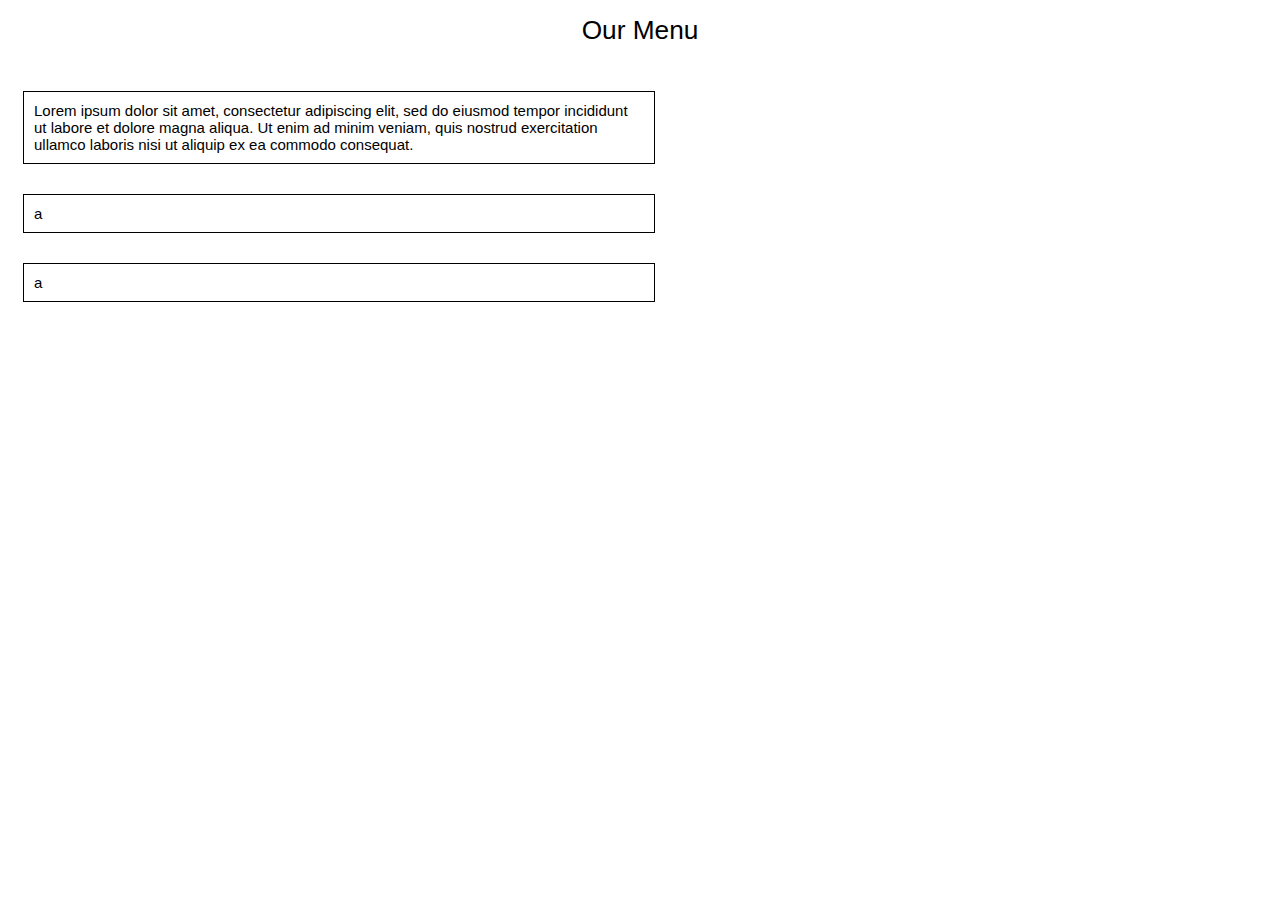
==== module2-solution/index.html @ c37f2b3d "Adição de arquivos" ====
<!DOCTYPE html>
<html>
<head>
<meta charset="utf-8">
<meta name="viewport" content="width=device-width, initial-scale=1">
<link rel="stylesheet" href="css/style.css">

<title>Assignment Solution for Module 2</title>
</head>

<body>
<p>Our Menu</p>
<div id="chicken">Lorem ipsum dolor sit amet, consectetur adipiscing elit, sed do eiusmod tempor incididunt ut labore et dolore magna aliqua. Ut enim ad minim veniam, quis nostrud exercitation ullamco laboris nisi ut aliquip ex ea commodo consequat.</div>
<div id="beef">a</div>
<div id="sushi">a</div>
</body>
</html>
---- module2-solution/css/style.css ----
*{
	box-sizing: border-box;
	font-family: Helvetica, Arial, Times New Roman;
	font-size: 15px;
}

p{
	text-align: center;
	font-style: bold;
	font-size: 1.75rem;
	margin: 15px 0px 30px 0px;
/*
centralizar
negrito
margem top 15
margem bottom 30
tamanho da fonte 75% largo
*/
}

div{
	border: 1px solid black;
	margin: 15px;
	width: 50%;
	padding: 10px;
	float: left;
}

/** Desktop Version **/
@media (min-width: 992px){

}

/** Tablet Version **/
@media (min-width: 768px and max-width: 991px){

}

/** Mobile Version VERIFICAR A NECESSIDADE DE DECLARAR ISSO **/ 
@media (max-width: 767px){

}
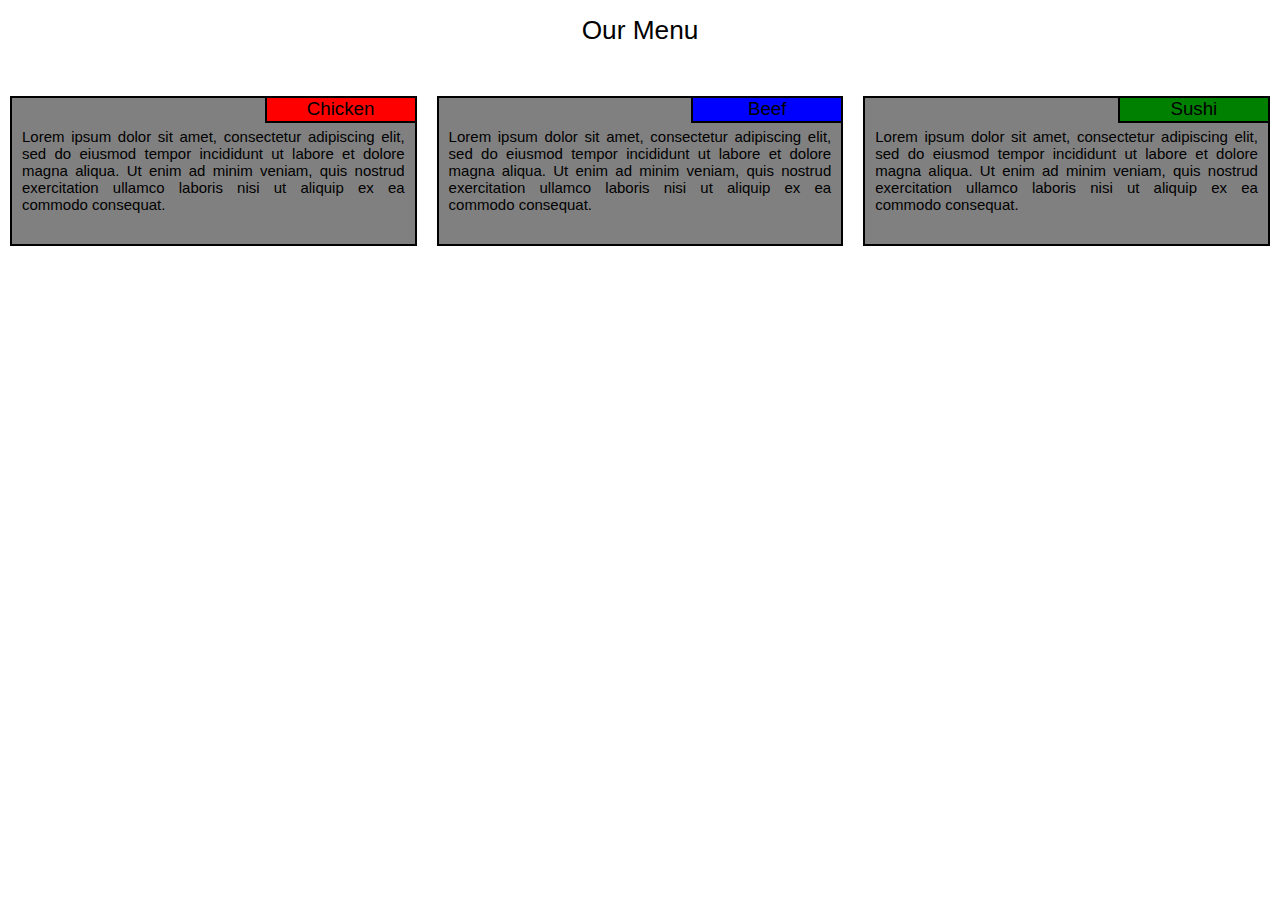
==== commit 65305dcf: "Final Update" ====
--- a/module2-solution/index.html
+++ b/module2-solution/index.html
@@ -10,8 +10,33 @@
 
 <body>
 <p>Our Menu</p>
-<div id="chicken">Lorem ipsum dolor sit amet, consectetur adipiscing elit, sed do eiusmod tempor incididunt ut labore et dolore magna aliqua. Ut enim ad minim veniam, quis nostrud exercitation ullamco laboris nisi ut aliquip ex ea commodo consequat.</div>
-<div id="beef">a</div>
-<div id="sushi">a</div>
+<div class="row">
+	<div class="column col-lg-4 col-md-6 col-sm-12">
+		<div class="container">
+			<div id="chicken" class="title">Chicken</div>
+			<div class="info">
+				Lorem ipsum dolor sit amet, consectetur adipiscing elit, sed do eiusmod tempor incididunt ut labore et dolore magna aliqua. Ut enim ad minim veniam, quis nostrud exercitation ullamco laboris nisi ut aliquip ex ea commodo consequat.
+			</div>
+		</div>
+	</div>
+
+	<div class="column col-lg-4 col-md-6 col-sm-12">
+		<div class="container">
+			<div id="beef" class="title">Beef</div>
+			<div class="info">
+				Lorem ipsum dolor sit amet, consectetur adipiscing elit, sed do eiusmod tempor incididunt ut labore et dolore magna aliqua. Ut enim ad minim veniam, quis nostrud exercitation ullamco laboris nisi ut aliquip ex ea commodo consequat.
+			</div>
+		</div>
+	</div>
+
+	<div class="column col-lg-4 col-md-12 col-sm-12">
+		<div class="container">
+			<div id="sushi" class="title">Sushi</div>
+			<div class="info">
+				Lorem ipsum dolor sit amet, consectetur adipiscing elit, sed do eiusmod tempor incididunt ut labore et dolore magna aliqua. Ut enim ad minim veniam, quis nostrud exercitation ullamco laboris nisi ut aliquip ex ea commodo consequat.
+			</div>
+		</div>
+	</div>
+</div>
 </body>
 </html>--- a/module2-solution/css/style.css
+++ b/module2-solution/css/style.css
@@ -2,41 +2,205 @@
 	box-sizing: border-box;
 	font-family: Helvetica, Arial, Times New Roman;
 	font-size: 15px;
+	text-align: center; 
+	margin: 0px;
+	padding: 0px;
 }
 
 p{
-	text-align: center;
 	font-style: bold;
 	font-size: 1.75rem;
 	margin: 15px 0px 30px 0px;
-/*
-centralizar
-negrito
-margem top 15
-margem bottom 30
-tamanho da fonte 75% largo
-*/
-}
-
-div{
-	border: 1px solid black;
-	margin: 15px;
-	width: 50%;
+}
+
+.row {
+  width: 100%;
+}
+
+.column{
+	border: none;
+	margin-left: auto;
+	margin-right: auto;
+	margin-top: 10px;
+	margin-bottom: 10px;
 	padding: 10px;
-	float: left;
-}
-
+	position: relative;
+}
+
+.title{
+	border-top: 0px;
+	border-left: 2px;
+	border-bottom: 2px;
+	border-right: 0px;
+	border-style: solid; 
+	width: 150px; 
+	height: 25px;
+	position: relative; 
+	top: 0px; 
+	left: 0px;
+	font-size: 1.25rem;
+	float:right;
+}
+
+.container{
+	border:	2px solid black;
+	background-color: gray;
+	width: 100%;
+	height: 150px;
+	color: black;
+	position: relative;
+}
+
+.info{
+	margin-top: 20px; 
+	padding: 10px; 
+	top: 25px;
+	text-align: justify;
+}
+
+#chicken{
+	background-color: red;
+}
+
+#beef{
+	background-color: blue;
+}
+
+#sushi{
+	background-color: green;
+}
 /** Desktop Version **/
 @media (min-width: 992px){
-
+.col-lg-1, .col-lg-2, .col-lg-3, .col-lg-4, 
+.col-lg-5, .col-lg-6, .col-lg-7, .col-lg-8, 
+.col-lg-9, .col-lg-10, .col-lg-11, .col-lg-12 {
+    float: left;
+  }
+  .col-lg-1 {
+    width: 8.33%;
+  }
+  .col-lg-2 {
+    width: 16.66%;
+  }
+  .col-lg-3 {
+    width: 25%;
+  }
+  .col-lg-4 {
+    width: 33.33%;
+  }
+  .col-lg-5 {
+    width: 41.66%;
+  }
+  .col-lg-6 {
+    width: 50%;
+  }
+  .col-lg-7 {
+    width: 58.33%;
+  }
+  .col-lg-8 {
+    width: 66.66%;
+  }
+  .col-lg-9 {
+    width: 74.99%;
+  }
+  .col-lg-10 {
+    width: 83.33%;
+  }
+  .col-lg-11 {
+    width: 91.66%;
+  }
+  .col-lg-12 {
+    width: 100%;
+  }
 }
 
 /** Tablet Version **/
-@media (min-width: 768px and max-width: 991px){
-
-}
-
-/** Mobile Version VERIFICAR A NECESSIDADE DE DECLARAR ISSO **/ 
+@media (min-width: 768px) and (max-width: 991px){
+	.col-md-1, .col-md-2, .col-md-3, .col-md-4, 
+	.col-md-5, .col-md-6, .col-md-7, .col-md-8, 
+	.col-md-9, .col-md-10, .col-md-11, .col-md-12 {
+    float: left;
+  }
+  .col-md-1 {
+    width: 8.33%;
+  }
+  .col-md-2 {
+    width: 16.66%;
+  }
+  .col-md-3 {
+    width: 25%;
+  }
+  .col-md-4 {
+    width: 33.33%;
+  }
+  .col-md-5 {
+    width: 41.66%;
+  }
+  .col-md-6 {
+    width: 50%;
+  }
+  .col-md-7 {
+    width: 58.33%;
+  }
+  .col-md-8 {
+    width: 66.66%;
+  }
+  .col-md-9 {
+    width: 74.99%;
+  }
+  .col-md-10 {
+    width: 83.33%;
+  }
+  .col-md-11 {
+    width: 91.66%;
+  }
+  .col-md-12 {
+    width: 100%;
+  }
+}
+
+/** Mobile Version **/ 
 @media (max-width: 767px){
-
-}
+	.col-sm-1, .col-sm-2, .col-sm-3, .col-sm-4, 
+	.col-sm-5, .col-sm-6, .col-sm-7, .col-sm-8, 
+	.col-sm-9, .col-sm-10, .col-sm-11, .col-sm-12 {
+ 	float: left;
+  }
+
+  .col-sm-1 {
+    width: 8.33%;
+  }
+  .col-sm-2 {
+    width: 16.66%;
+  }
+  .col-sm-3 {
+    width: 25%;
+  }
+  .col-sm-4 {
+    width: 33.33%;
+  }
+  .col-sm-5 {
+    width: 41.66%;
+  }
+  .col-sm-6 {
+    width: 50%;
+  }
+  .col-sm-7 {
+    width: 58.33%;
+  }
+  .col-sm-8 {
+    width: 66.66%;
+  }
+  .col-sm-9 {
+    width: 74.99%;
+  }
+  .col-sm-10 {
+    width: 83.33%;
+  }
+  .col-sm-11 {
+    width: 91.66%;
+  }
+  .col-sm-12 {
+    width: 100%;
+  }
+}
